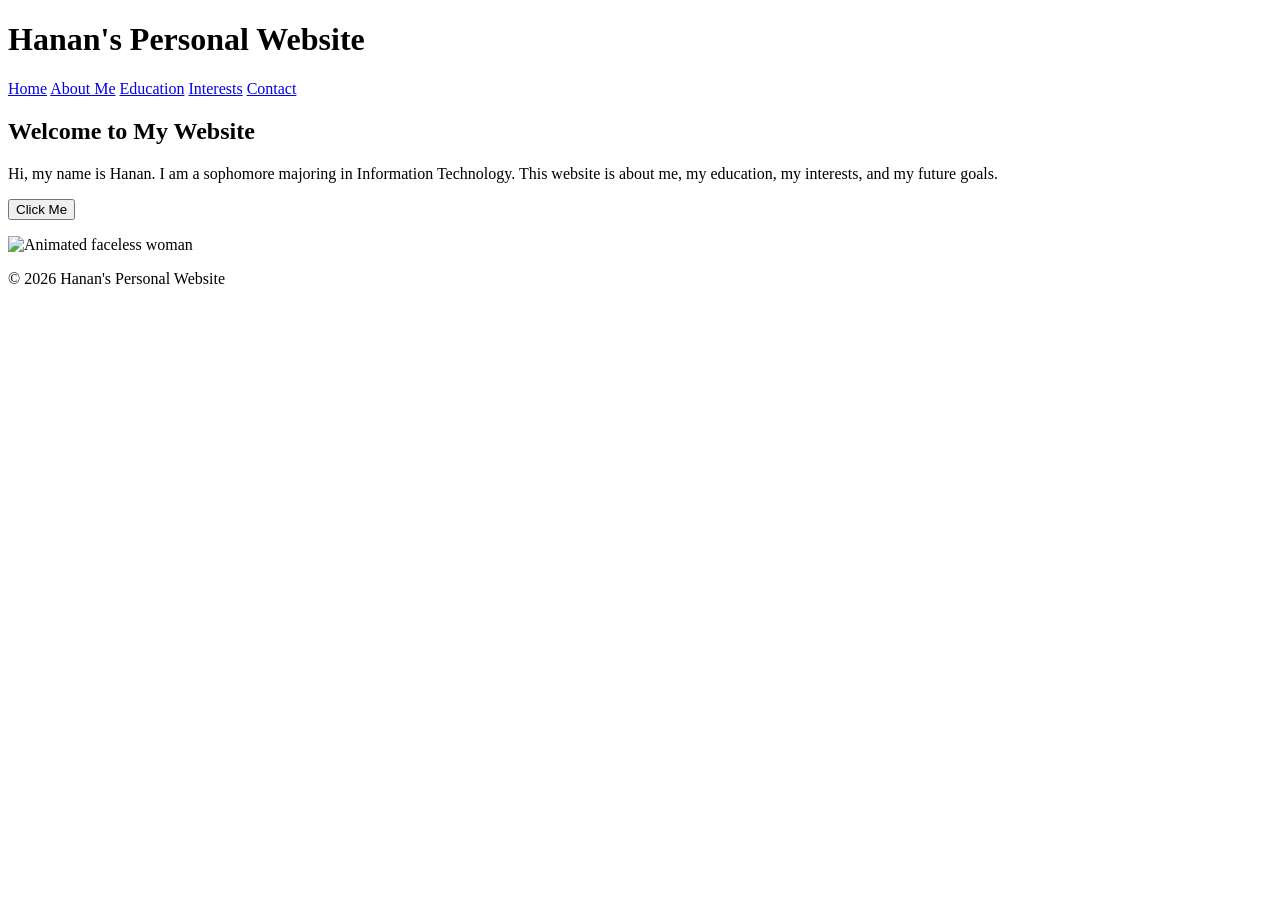
==== Index.html @ 6df3cf2a "Create initial HTML structure for personal website" ====
<!DOCTYPE html>
<html lang="en">
<head>
  <meta charset="UTF-8">
  <meta name="viewport" content="width=device-width, initial-scale=1.0">
  <title>Hanan | Home</title>
  <link rel="stylesheet" href="css/style.css">
</head>
<body>

<header>
  <h1>Hanan's Personal Website</h1>
  <nav>
    <a href="index.html">Home</a>
    <a href="about.html">About Me</a>
    <a href="education.html">Education</a>
    <a href="interests.html">Interests</a>
    <a href="contact.html">Contact</a>
  </nav>
</header>

<main class="hero">
  <section class="hero-text">
    <h2>Welcome to My Website</h2>
    <p>
      Hi, my name is Hanan. I am a sophomore majoring in Information Technology.
      This website is about me, my education, my interests, and my future goals.
    </p>
    <button onclick="showMessage()">Click Me</button>
    <p id="message"></p>
  </section>

  <section class="hero-image">
    <img src="https://img.freepik.com/free-vector/young-woman-avatar-character_24877-37842.jpg" alt="Animated faceless woman">
  </section>
</main>

<footer>
  <p>&copy; 2026 Hanan's Personal Website</p>
</footer>

<script src="js/script.js"></script>
</body>
</html>
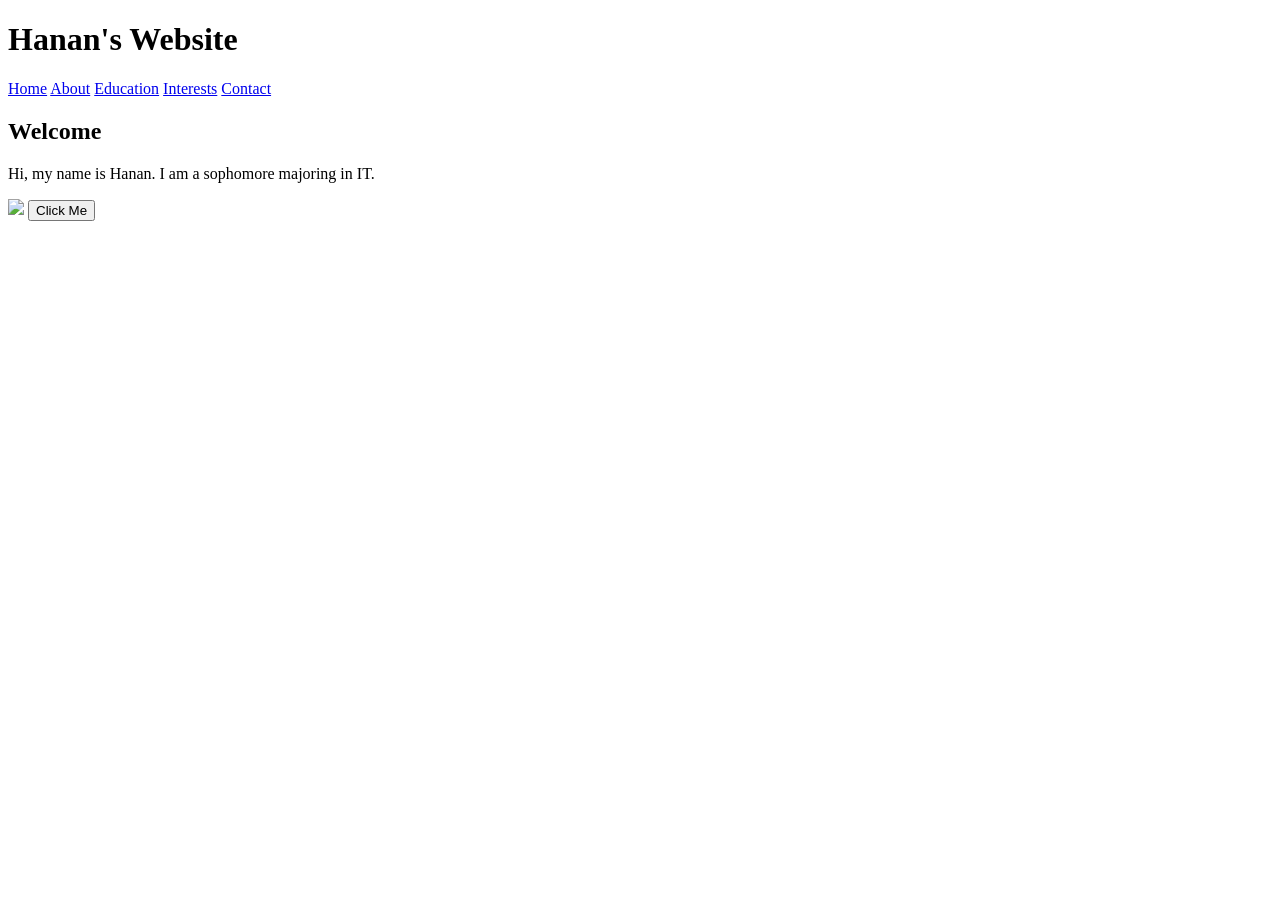
==== commit 9cd9f3bf: "Refactor Index.html structure and content" ====
--- a/Index.html
+++ b/Index.html
@@ -1,44 +1,33 @@
 <!DOCTYPE html>
-<html lang="en">
+<html>
 <head>
   <meta charset="UTF-8">
-  <meta name="viewport" content="width=device-width, initial-scale=1.0">
-  <title>Hanan | Home</title>
+  <title>Home</title>
+
   <link rel="stylesheet" href="css/style.css">
 </head>
+
 <body>
 
-<header>
-  <h1>Hanan's Personal Website</h1>
-  <nav>
-    <a href="index.html">Home</a>
-    <a href="about.html">About Me</a>
-    <a href="education.html">Education</a>
-    <a href="interests.html">Interests</a>
-    <a href="contact.html">Contact</a>
-  </nav>
-</header>
+<h1>Hanan's Website</h1>
 
-<main class="hero">
-  <section class="hero-text">
-    <h2>Welcome to My Website</h2>
-    <p>
-      Hi, my name is Hanan. I am a sophomore majoring in Information Technology.
-      This website is about me, my education, my interests, and my future goals.
-    </p>
-    <button onclick="showMessage()">Click Me</button>
-    <p id="message"></p>
-  </section>
+<nav>
+  <a href="index.html">Home</a>
+  <a href="about.html">About</a>
+  <a href="education.html">Education</a>
+  <a href="interests.html">Interests</a>
+  <a href="contact.html">Contact</a>
+</nav>
 
-  <section class="hero-image">
-    <img src="https://img.freepik.com/free-vector/young-woman-avatar-character_24877-37842.jpg" alt="Animated faceless woman">
-  </section>
-</main>
+<h2>Welcome</h2>
+<p>Hi, my name is Hanan. I am a sophomore majoring in IT.</p>
 
-<footer>
-  <p>&copy; 2026 Hanan's Personal Website</p>
-</footer>
+<img src="https://img.freepik.com/free-vector/young-woman-avatar-character_24877-37842.jpg" width="200">
+
+<button onclick="showMessage()">Click Me</button>
+<p id="message"></p>
 
 <script src="js/script.js"></script>
+
 </body>
 </html>
